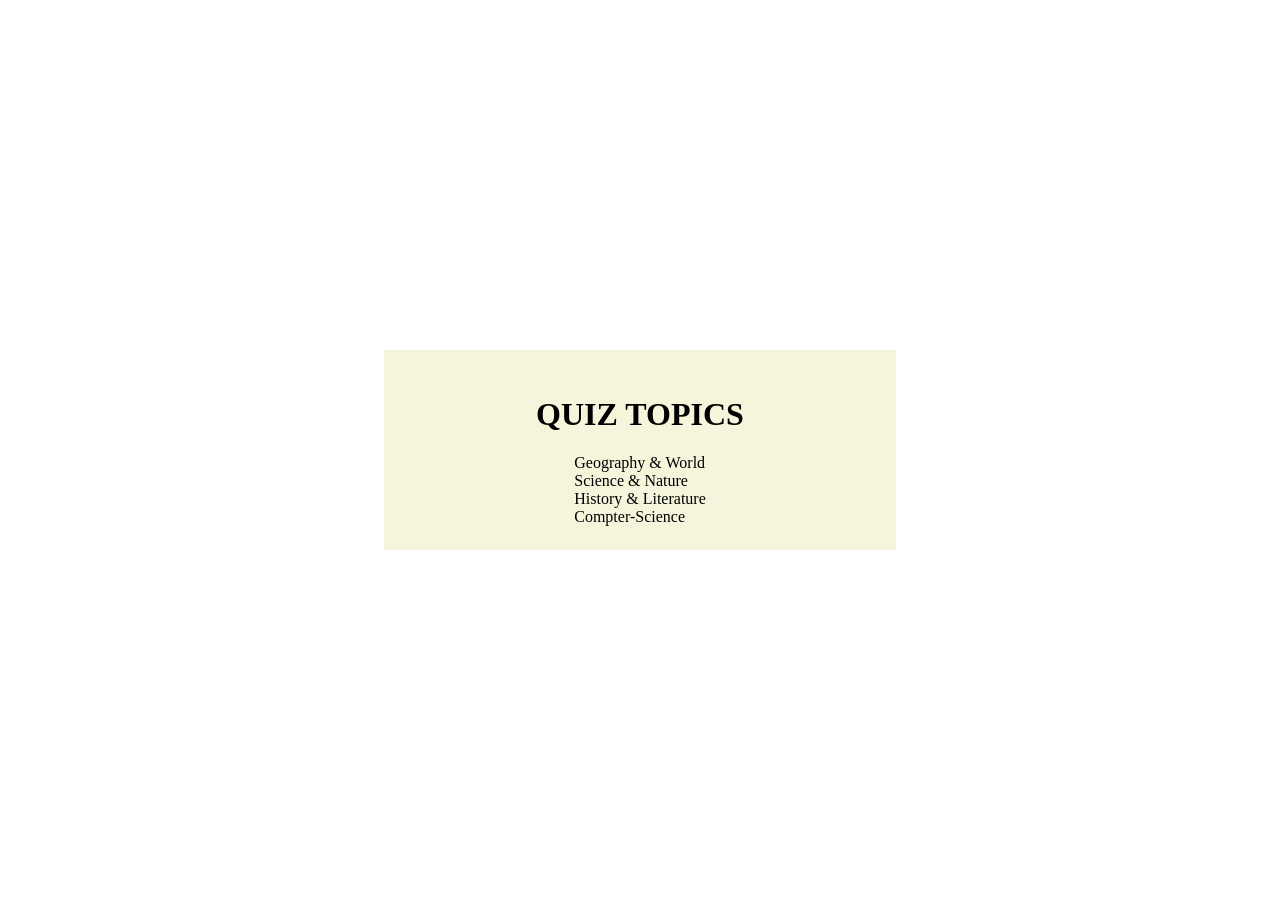
==== index.html @ c289c0fe "first commit" ====
<!DOCTYPE html>
<html lang="en">

<head>
  <meta charset="UTF-8">
  <meta name="viewport" content="width=device-width, initial-scale=1.0">
  <title>QUIZ-GAME</title>
  <link rel="stylesheet" href="index_style.css">
</head>

<body>
  <div class="main-container">
    <div class="title">
      <h1>QUIZ TOPICS</h1>
    </div>
    <div class="sub-container">
      <div class="topics"><img src="" alt="">Geography & World</div>
      <div class="topics"><img src="" alt="">Science & Nature</div>
      <div class="topics"><img src="" alt="">History & Literature</div>
      <div class="topics"><img src="" alt="">Compter-Science</div>
    </div>
  </div>
</body>

</html>
---- index_style.css ----
body {
  height: 100vh;
  width: 100vw;
  padding: 0%;
  margin: 0%;
  display: flex;
  align-items: center;
  justify-content: center;
}

.main-container {
  height: 200px;
  width: 40%;
  display: flex;
  flex-wrap: wrap;
  background-color: beige;
  flex-direction: column;
  align-items: center;
  justify-content: center;
}
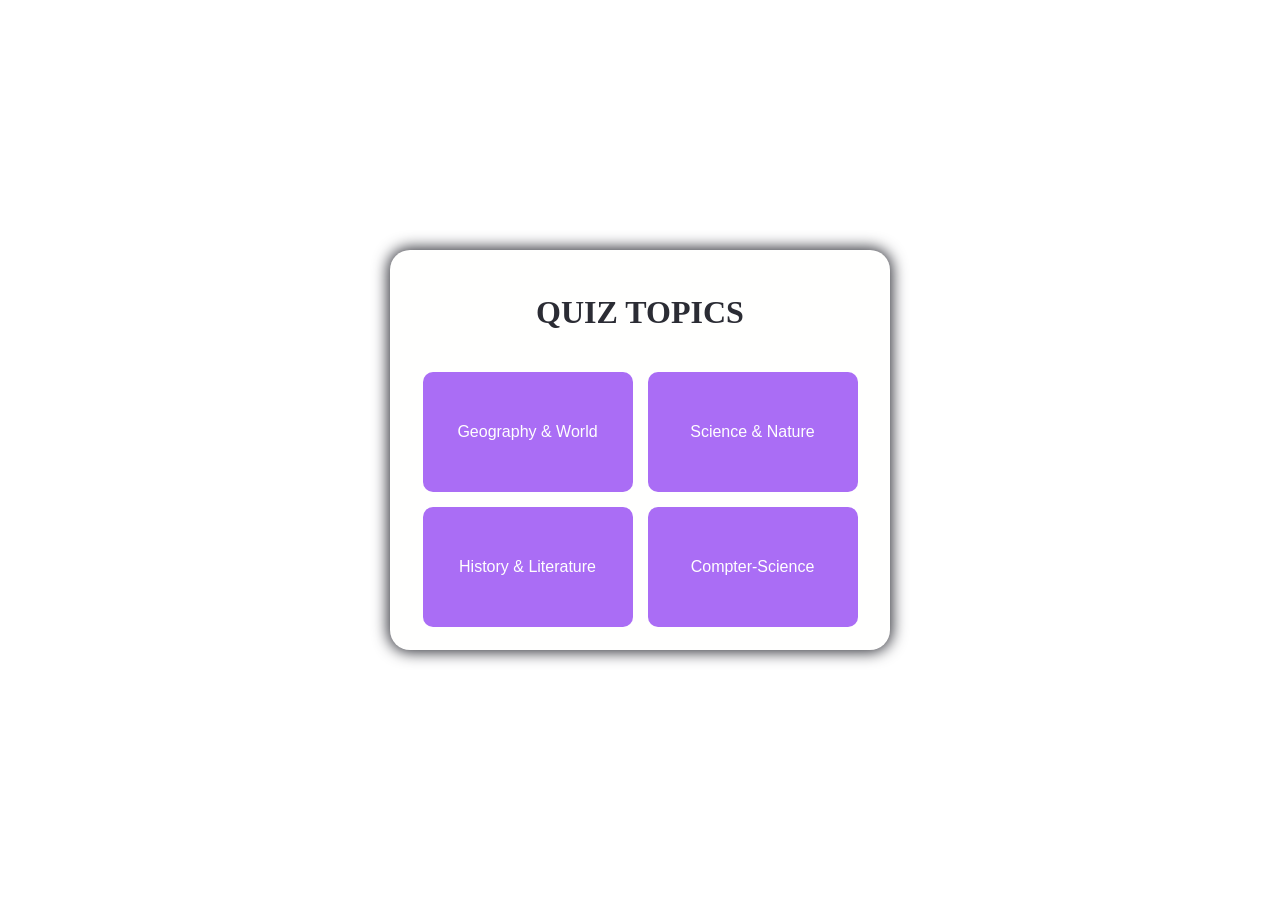
==== commit 5557821a: "color_pallete" ====
--- a/index.html
+++ b/index.html
@@ -14,10 +14,11 @@
       <h1>QUIZ TOPICS</h1>
     </div>
     <div class="sub-container">
-      <div class="topics"><img src="" alt="">Geography & World</div>
-      <div class="topics"><img src="" alt="">Science & Nature</div>
-      <div class="topics"><img src="" alt="">History & Literature</div>
-      <div class="topics"><img src="" alt="">Compter-Science</div>
+      <div onclick="window.location.href='geography.html'" class="topics"><img src="" alt="">Geography & World</div>
+      <div onclick="window.location.href='science.html'" class="topics"><img src="" alt="">Science & Nature</div>
+      <div onclick="window.location.href='history.html'" class="topics"><img src="" alt="">History & Literature</div>
+      <div onclick="window.location.href='computer_science.html'" class="topics"><img src="" alt="">Compter-Science
+      </div>
     </div>
   </div>
 </body>
--- a/index_style.css
+++ b/index_style.css
@@ -1,20 +1,87 @@
 body {
-  height: 100vh;
-  width: 100vw;
-  padding: 0%;
-  margin: 0%;
+  min-height: 100vh;
+  /* Better than height: 100vh for scrolling */
+  width: 100%;
+  margin: 0;
   display: flex;
   align-items: center;
   justify-content: center;
+  background-color: #fffffF;
+  /* Light background to see the card */
 }
 
 .main-container {
-  height: 200px;
-  width: 40%;
+  /* Use min-height instead of fixed height */
+  min-height: 400px;
+  /* Mobile first: Default to 90% width */
+  width: 90%;
+  /* Max-width prevents it from getting too big on huge screens */
+  max-width: 500px;
+
   display: flex;
-  flex-wrap: wrap;
-  background-color: beige;
+  background-color: #FFFFFE;
   flex-direction: column;
   align-items: center;
   justify-content: center;
+  border-radius: 20px;
+  box-shadow: 0px 0px 15px 2px #2B2C34;
+  padding: 20px;
+  /* Essential for mobile breathing room */
+  box-sizing: border-box;
+  /* Ensures padding doesn't add to width */
+}
+
+.sub-container {
+  display: flex;
+  flex-wrap: wrap;
+  gap: 15px;
+  align-items: center;
+  justify-content: center;
+  width: 100%;
+}
+
+.topics {
+  background-color: #994ff3d3;
+  color: #fffffe;
+  text-align: center;
+  border-radius: 10px;
+  padding: 15px 20px;
+  /* Added padding for better click targets */
+  width: 100%;
+  /* Default to full width items on mobile */
+  font-family: 'Segoe UI', Tahoma, Geneva, Verdana, sans-serif;
+  transition: transform 0.2s ease;
+  cursor: pointer;
+  box-sizing: border-box;
+  display: flex;
+  align-items: center;
+  justify-content: center;
+  font-weight: 500;
+}
+
+/* DESKTOP ADJUSTMENTS */
+@media (min-width: 768px) {
+  .main-container {
+    width: 40%;
+    /* Shrink back to your original design for desktop */
+  }
+
+  .topics {
+    height: 120px;
+    width: calc(50% - 20px);
+    /* Allow two items per row on larger screens */
+  }
+}
+
+.topics:hover {
+  background-color: #e45858d5;
+  transform: translateY(-3px);
+  /* Subtle lift effect */
+}
+
+.title {
+  padding-bottom: 20px;
+  font-family: 'Segoe UI';
+  color: #2b2c34;
+  font-weight: bold;
 }
